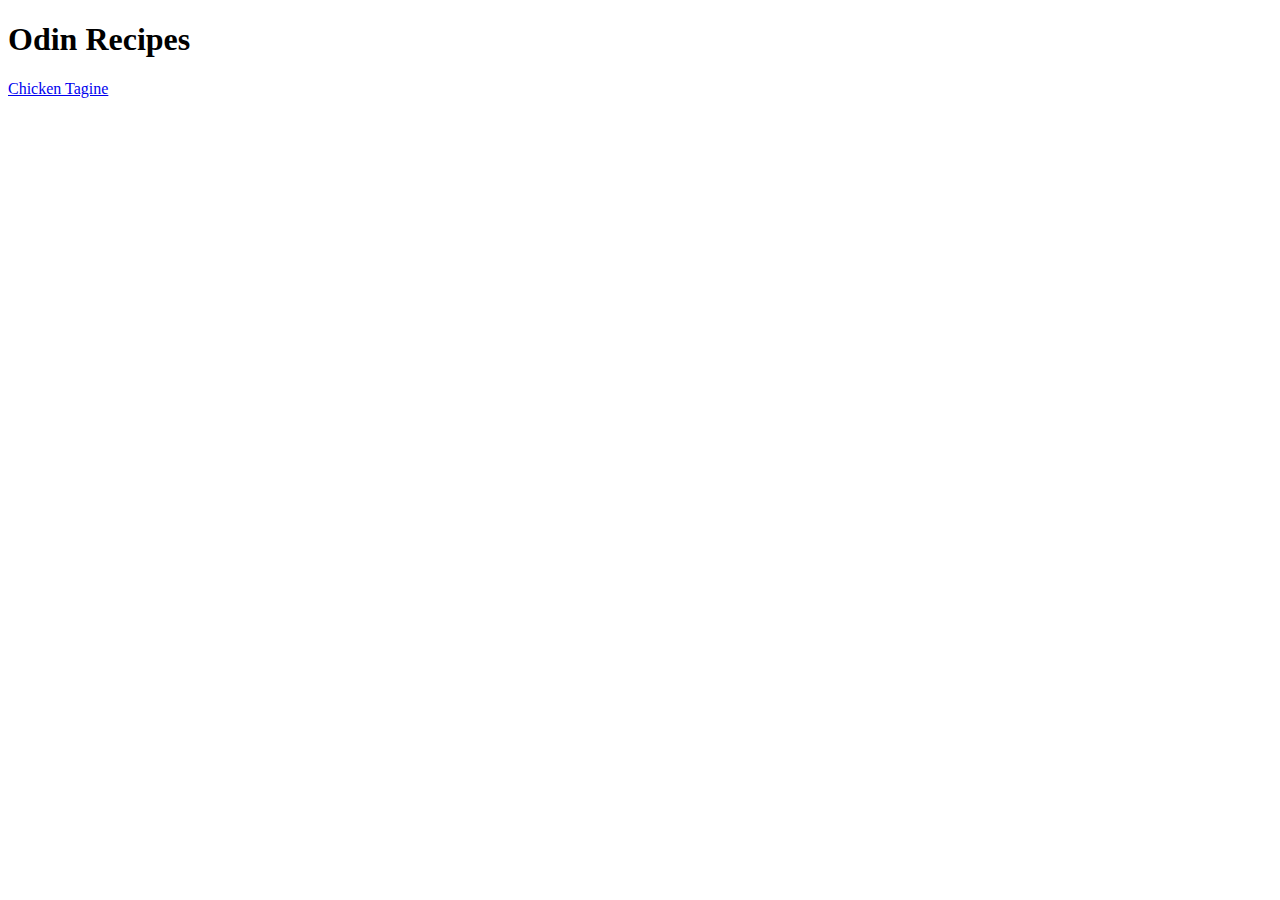
==== index.html @ e5119580 "index.html" ====
<!DOCTYPE html>
<html lang="en">
<head>
    <h1>Odin Recipes</h1>
    <meta charset="UTF-8">
    <meta http-equiv="X-UA-Compatible" content="IE=edge">
    <meta name="viewport" content="width=device-width, initial-scale=1.0">
    <title>Document</title>
</head>
<body>
    <a href="./recipes/ChickenTagine.html">Chicken Tagine</a>
</body>
</html>
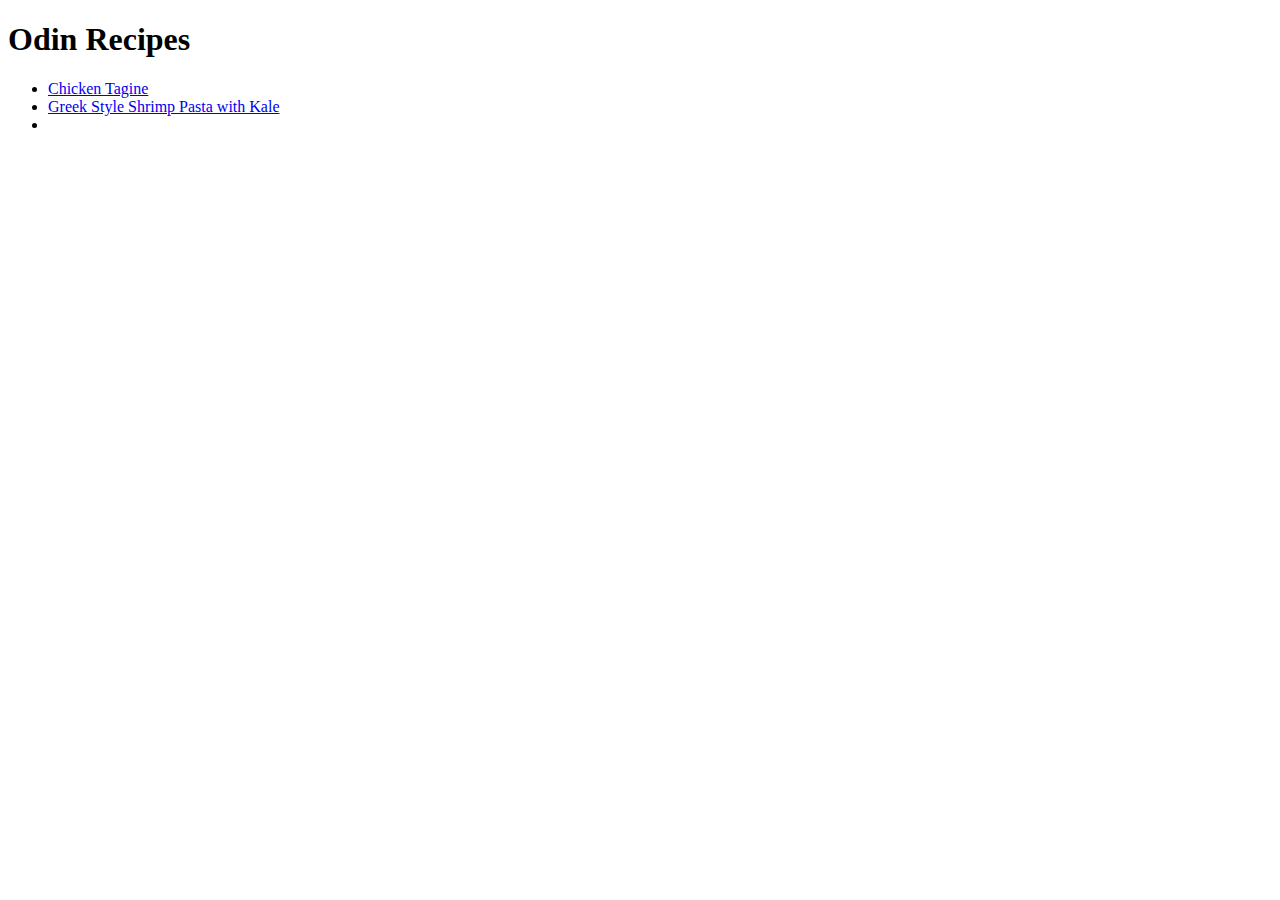
==== commit 2d4c832c: "recipes" ====
--- a/index.html
+++ b/index.html
@@ -8,6 +8,10 @@
     <title>Document</title>
 </head>
 <body>
-    <a href="./recipes/ChickenTagine.html">Chicken Tagine</a>
+   <ul>
+    <li><a href="./recipes/ChickenTagine.html">Chicken Tagine</a> </li>
+    <li><a href="./recipes/GreekStyleShrimpPasta.html">Greek Style Shrimp Pasta with Kale</a> </li>
+    <li></li>
+   </ul>
 </body>
 </html>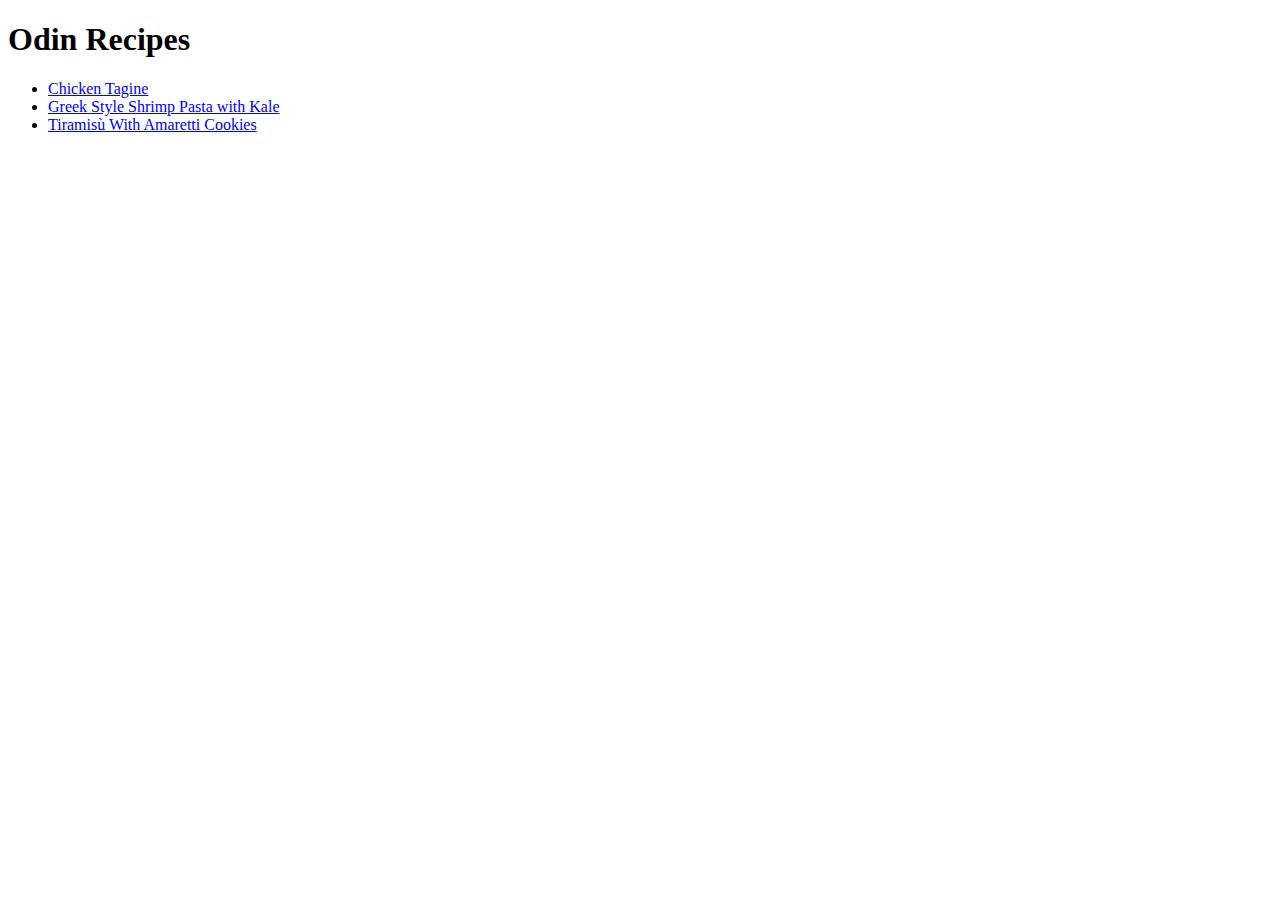
==== commit d60a69e3: "recipes" ====
--- a/index.html
+++ b/index.html
@@ -11,7 +11,7 @@
    <ul>
     <li><a href="./recipes/ChickenTagine.html">Chicken Tagine</a> </li>
     <li><a href="./recipes/GreekStyleShrimpPasta.html">Greek Style Shrimp Pasta with Kale</a> </li>
-    <li></li>
+    <li><a href="./recipes/TiramisùWithAmarettiCookies.html">Tiramisù With Amaretti Cookies</a> </li>
    </ul>
 </body>
 </html>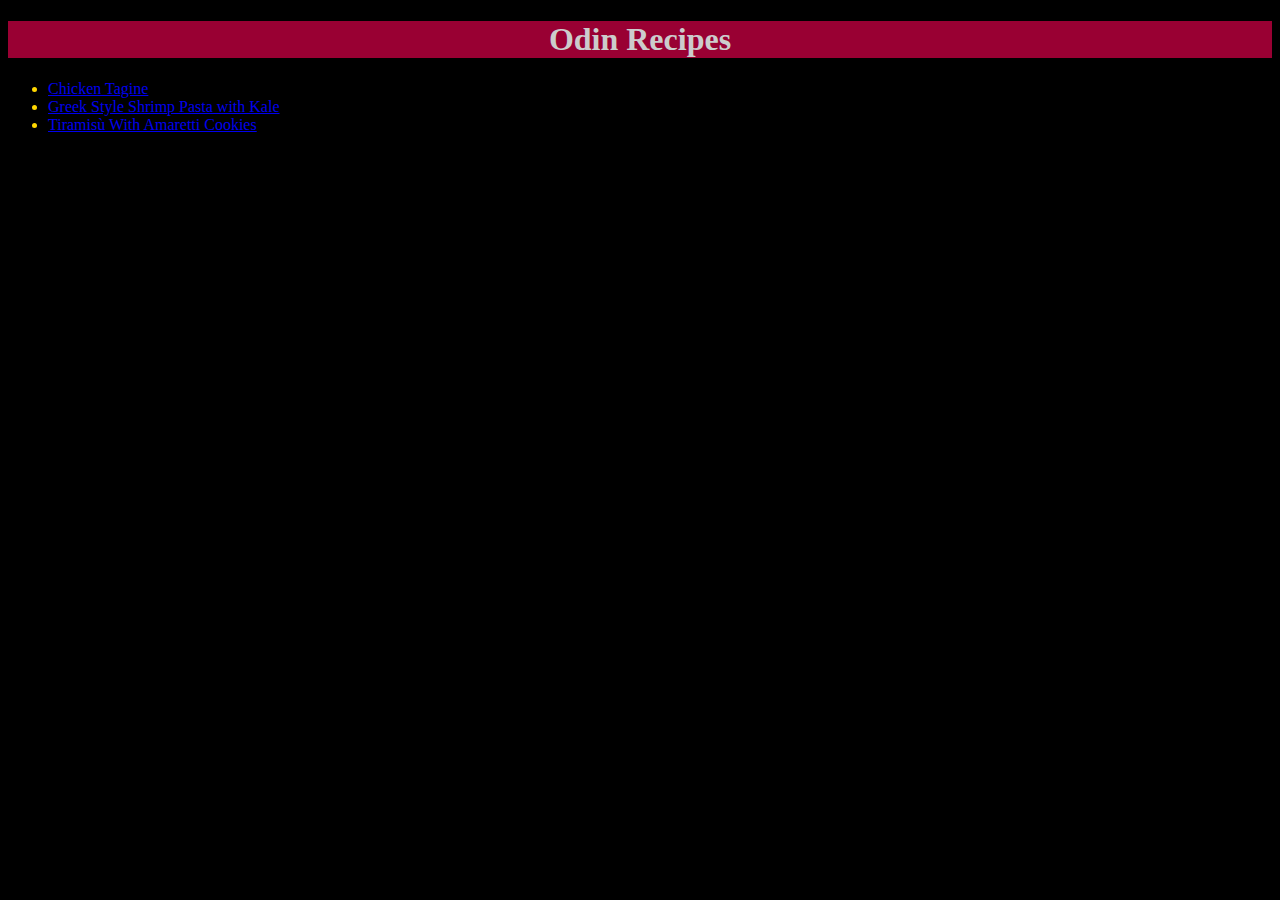
==== commit 5b76e380: "yes" ====
--- a/index.html
+++ b/index.html
@@ -1,13 +1,13 @@
 <!DOCTYPE html>
 <html lang="en">
 <head>
-    <h1>Odin Recipes</h1>
+    <h1 style="background-color:#990033; color:#cccccc; text-align: center">Odin Recipes</h1>
     <meta charset="UTF-8">
     <meta http-equiv="X-UA-Compatible" content="IE=edge">
     <meta name="viewport" content="width=device-width, initial-scale=1.0">
     <title>Document</title>
 </head>
-<body>
+<body style=" background-color:black; color:gold">
    <ul>
     <li><a href="./recipes/ChickenTagine.html">Chicken Tagine</a> </li>
     <li><a href="./recipes/GreekStyleShrimpPasta.html">Greek Style Shrimp Pasta with Kale</a> </li>
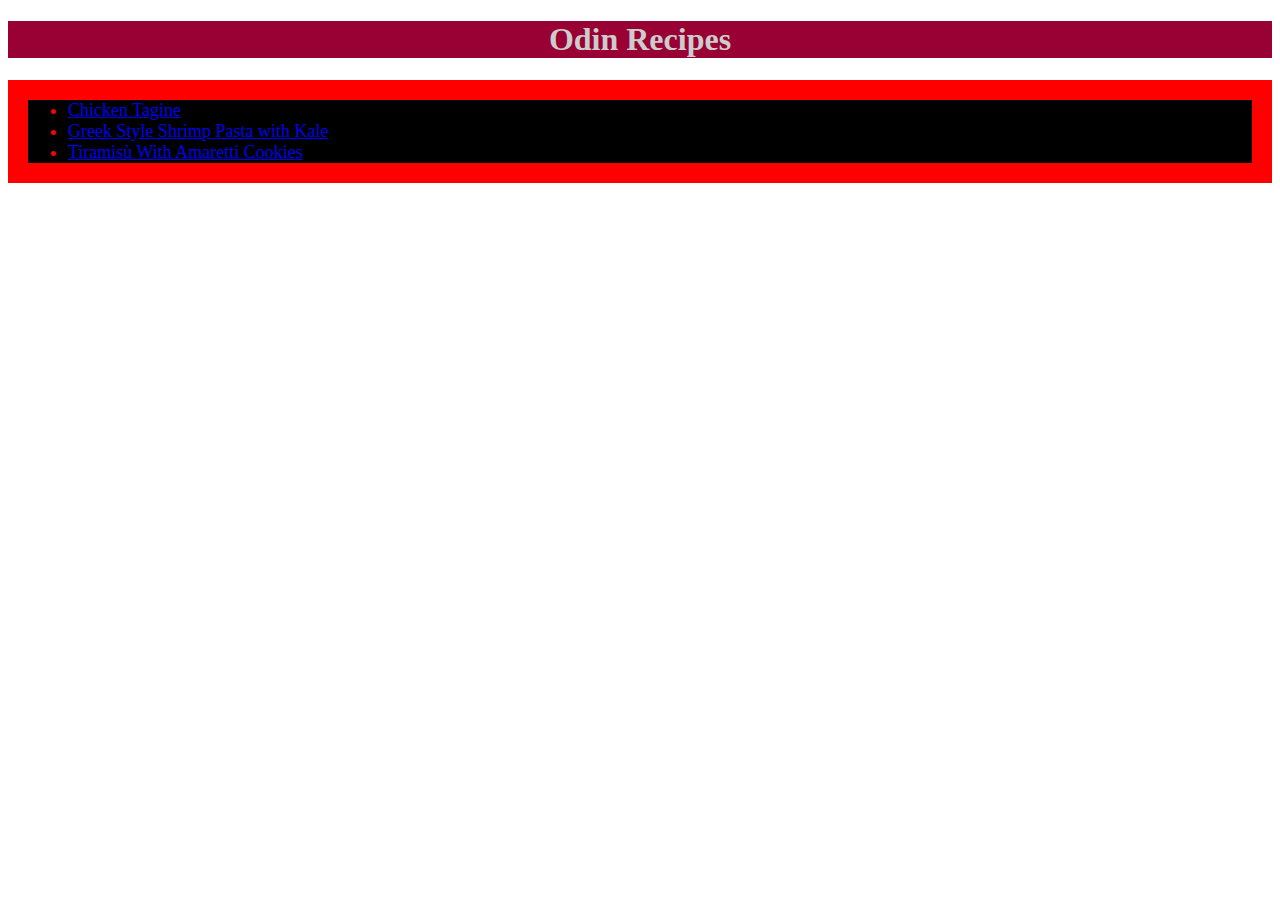
==== commit 45ec4294: "enter" ====
--- a/index.html
+++ b/index.html
@@ -6,8 +6,9 @@
     <meta http-equiv="X-UA-Compatible" content="IE=edge">
     <meta name="viewport" content="width=device-width, initial-scale=1.0">
     <title>Document</title>
+    <link rel="stylesheet" href="./index.css">
 </head>
-<body style=" background-color:black; color:gold">
+<body>
    <ul>
     <li><a href="./recipes/ChickenTagine.html">Chicken Tagine</a> </li>
     <li><a href="./recipes/GreekStyleShrimpPasta.html">Greek Style Shrimp Pasta with Kale</a> </li>
--- a/index.css
+++ b/index.css
@@ -0,0 +1,10 @@
+ul {
+    background-color: black;
+    color: red;
+} 
+ul {
+    border: 20px solid red;
+    padding: 32px solid blue;
+    font-size: large; 
+    ;
+}   